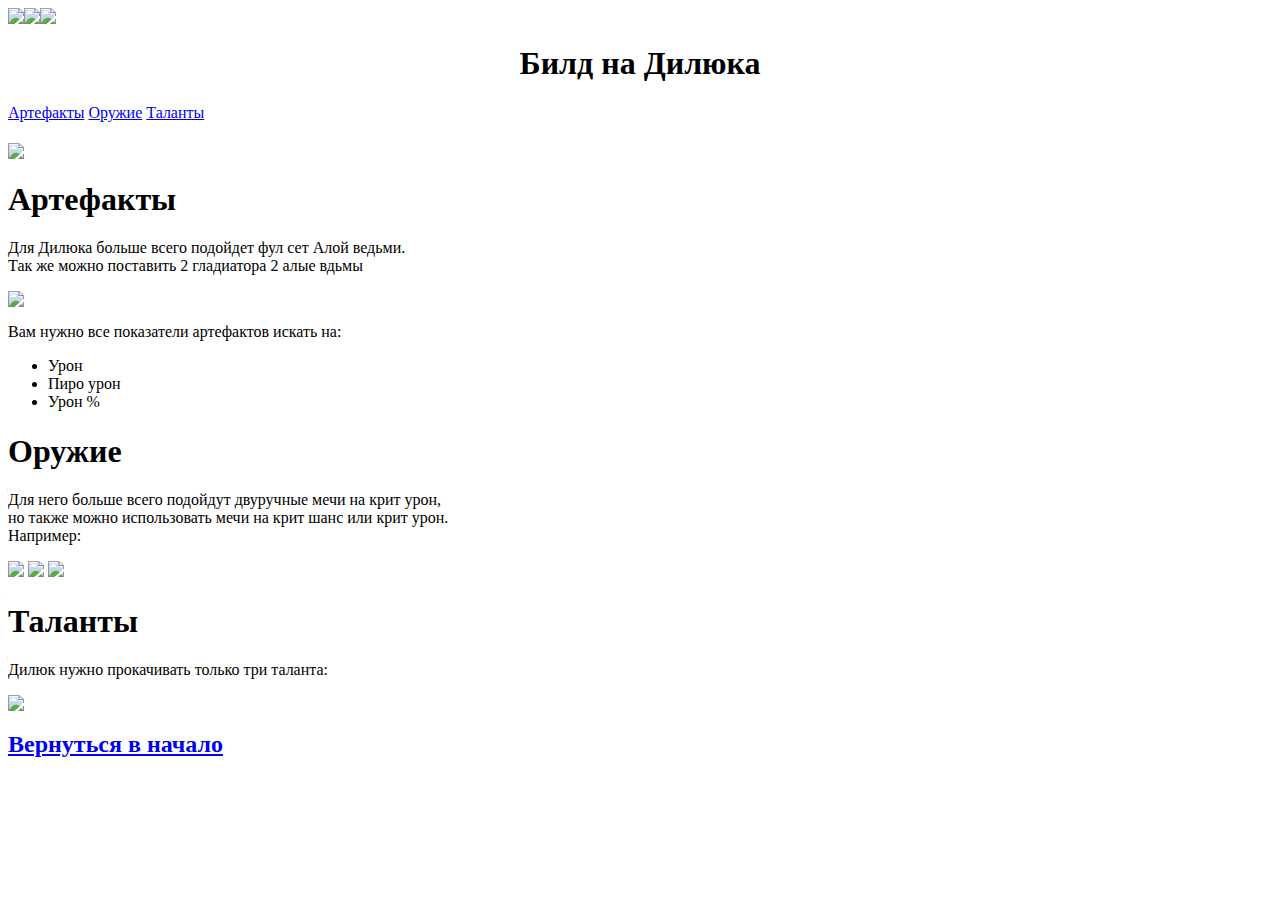
==== index2.html @ 0e079603 "Create index2.html" ====
<html>
    <head>
        <title>Билд на Дилюка</title>
        <link rel="stylesheet" href="style2.css">
    </head>
    <body>
        <header>  
            <h1><img id="footer" src="https://i.etsystatic.com/25522106/r/il/af706a/2628993637/il_570xN.2628993637_r6o4.jpg"><a href=""><img src="https://64.media.tumblr.com/a588437a34a785f88962d82f2d09631b/674c054ce44b35ec-b4/s640x960/29c399f6fe6df8699e6c380729cdd0af0291762c.png"></a><a href="index2.html"><img src="https://paimon.gg/wp-content/uploads/2020/11/Diluc-ID.png"></a></h1>
           
        </header>
        <h1 style="text-align:center">Билд на Дилюка</h1>
        <nav>
            <a href="#арт">Артефакты</a>
            <a href="#weapon">Оружие</a>
            <a href="#таланты">Таланты</a>
        </nav>
        <main>
            <h1><img src="https://paimon.gg/wp-content/uploads/2020/11/Diluc-ID.png"></h1>
            <h1 id="арт">Артефакты</h1>
            <p>Для Дилюка больше всего подойдет фул сет Алой ведьми.<br> 
Так же можно поставить 2 гладиатора 2 алые вдьмы</p>
            <p><img src="https://pbs.twimg.com/media/EtDbOrGU0AQvNSu.jpg"></p>
            <p>Вам нужно все показатели артефактов искать на:</p>
            <ul>
                <li>Урон</li>
                <li>Пиро урон</li>
                <li>Урон %</li>
            </ul>
            <h1 id="weapon">Оружие</h1>
                <p>Для него больше всего подойдут двуручные мечи на крит урон,<br> но также можно использовать мечи на крит шанс или крит урон.
<br>Например:</p>
            <img class="weapons" src="https://mmo-obzor.ru/_bd/7/18837491.jpg">
            <img class="weapons" src="https://genshinpedia.ru/wp-content/uploads/2021/02/1613915494_3416a75f4cea9109507cacd8e2f2aefc.jpg">
            <img class="weapons" src="https://mmo-obzor.ru/_bd/7/85623261.jpg">
            <h1 id="таланты">Таланты</h1>
            <p>Дилюк нужно прокачивать только три таланта:</p>
            <img class="img" src="https://avatars.mds.yandex.net/get-zen_doc/3437146/pub_601527cd7fd0a5390fa6dff6_6015972e123cc8767c8741dc/scale_1200">
        </main>
        <footer>
           <a href="#footer"><h2>Вернуться в начало</h2></a>
            <br>
            <br>
            <br>
            <br>
        </footer>
    </body>
</html>
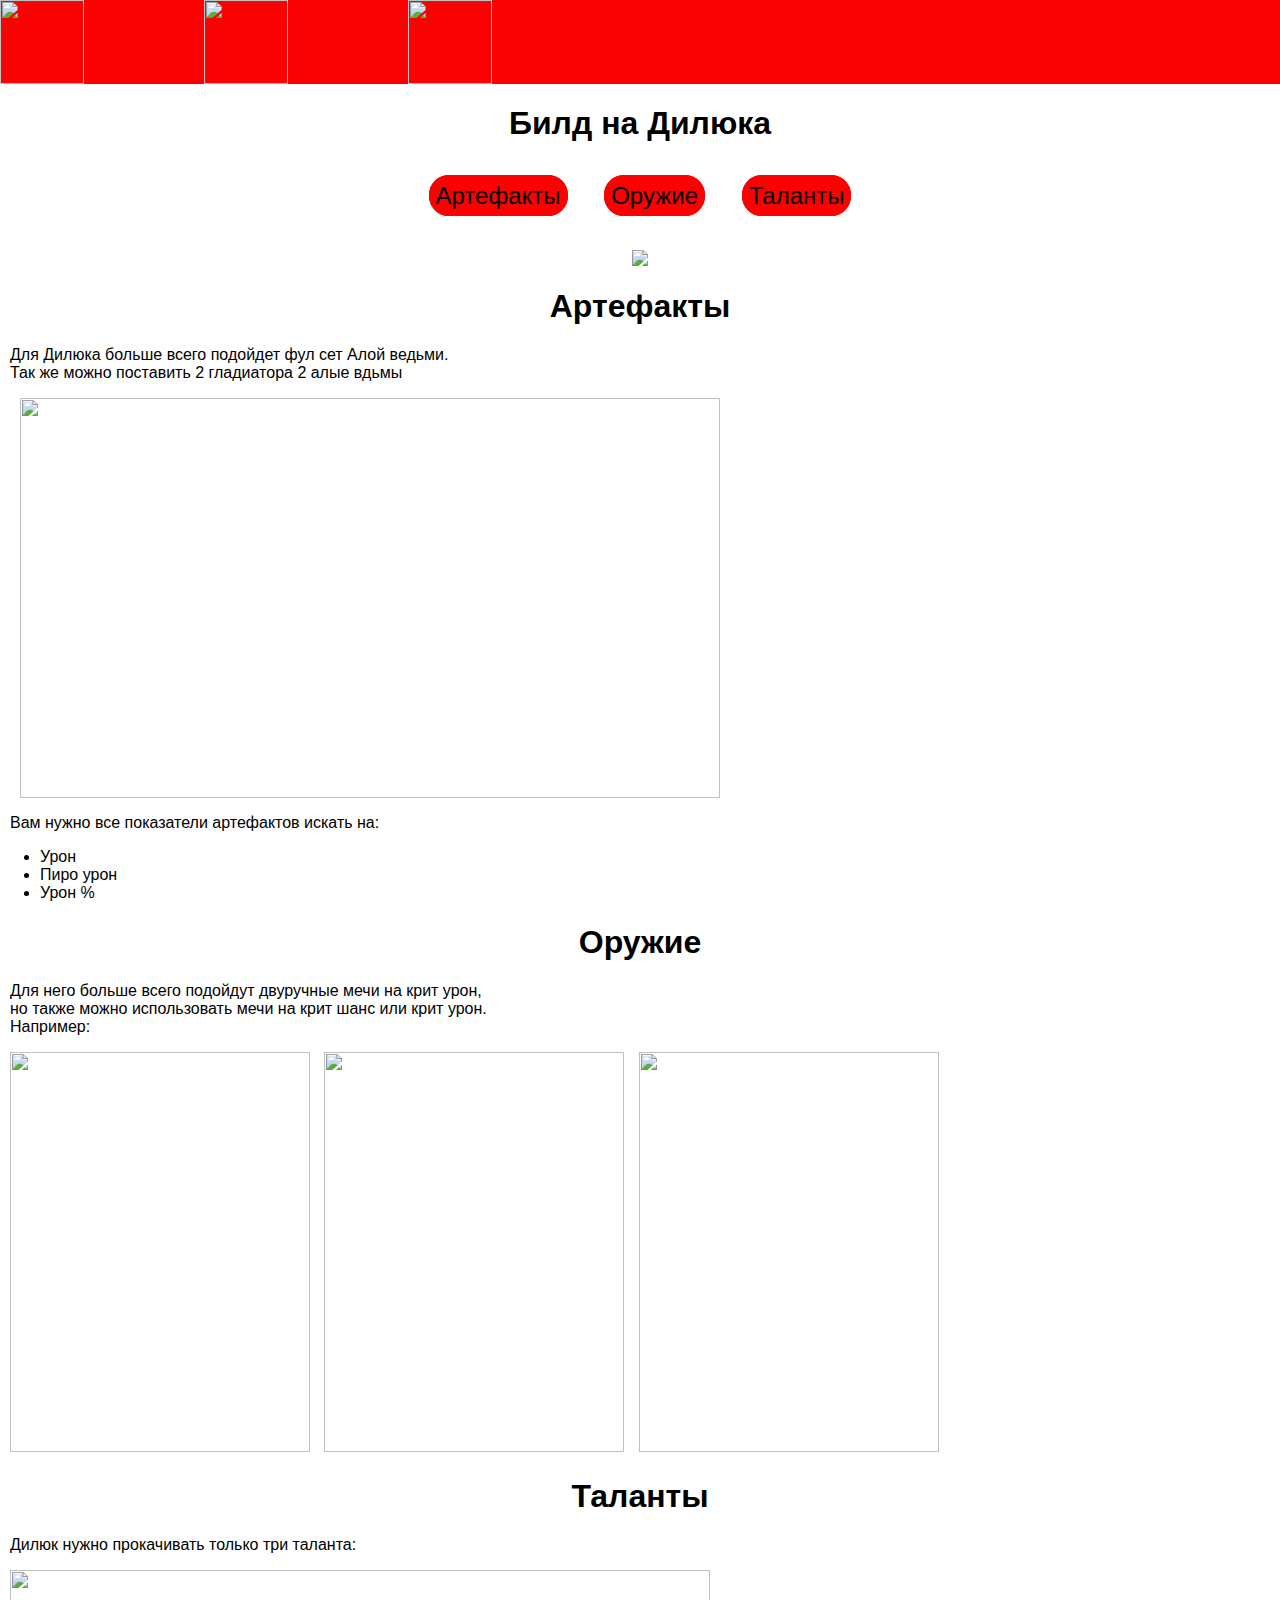
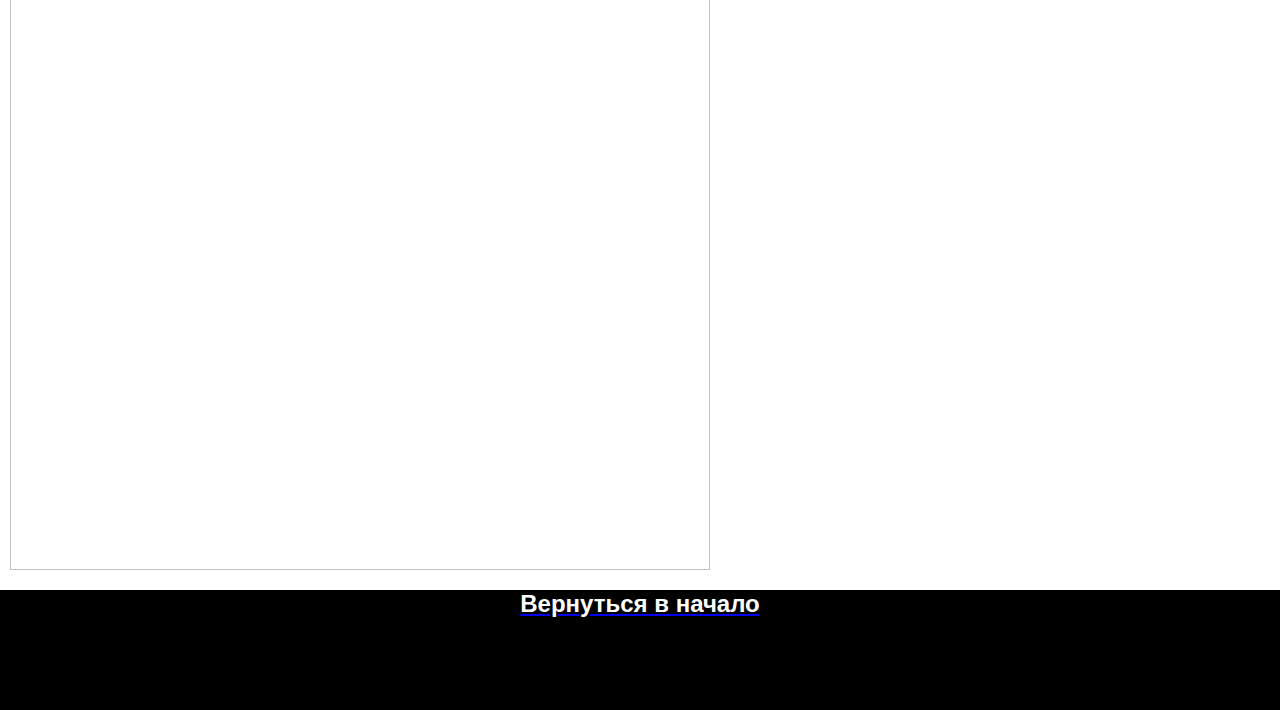
==== commit d85ba5c8: "Update index2.html" ====
--- a/index2.html
+++ b/index2.html
@@ -5,7 +5,7 @@
     </head>
     <body>
         <header>  
-            <h1><img id="footer" src="https://i.etsystatic.com/25522106/r/il/af706a/2628993637/il_570xN.2628993637_r6o4.jpg"><a href=""><img src="https://64.media.tumblr.com/a588437a34a785f88962d82f2d09631b/674c054ce44b35ec-b4/s640x960/29c399f6fe6df8699e6c380729cdd0af0291762c.png"></a><a href="index2.html"><img src="https://paimon.gg/wp-content/uploads/2020/11/Diluc-ID.png"></a></h1>
+            <h1><img id="footer" src="https://i.etsystatic.com/25522106/r/il/af706a/2628993637/il_570xN.2628993637_r6o4.jpg"><a href="https://peinslavik-bot.github.io/site-22222278/"><img src="https://64.media.tumblr.com/a588437a34a785f88962d82f2d09631b/674c054ce44b35ec-b4/s640x960/29c399f6fe6df8699e6c380729cdd0af0291762c.png"></a><a href="index2.html"><img src="https://paimon.gg/wp-content/uploads/2020/11/Diluc-ID.png"></a></h1>
            
         </header>
         <h1 style="text-align:center">Билд на Дилюка</h1>
--- a/style2.css
+++ b/style2.css
@@ -0,0 +1,78 @@
+body {
+    font-family: sans-serif;
+    margin: 0px;
+    background-color: rgb(255, 255, 255);
+}
+
+header {
+    background-color: rgb(250, 2, 2) ;
+}
+
+header img {
+    height: 84px;
+    width: 84px;
+    padding-right: 120px;
+}
+
+header h1 {
+    text-align: left;
+    margin: 0px;
+}
+
+main h1 {
+    text-align: center;
+}
+
+nav {
+    margin: 40px;
+    text-align: center;
+    font-size: 24px;
+}
+
+nav a {
+    border: 3px solid rgb(250, 2, 2) ;
+    border-radius:20px ;
+    text-decoration:none ;
+    color: black;
+    margin: 15px;
+    padding: 4px;
+    background-color: rgb(250, 2, 2) ;
+}
+
+h2 img {
+    width: 730px;
+    height: 400px;
+    margin-left: 10px;
+}
+
+p img {
+    width: 700px;
+    height: 400px;
+    margin-left: 10px;
+}
+
+.img {
+    width: 700px;
+    height: 600px;
+    margin-left: 10px;
+}
+
+footer h2 {
+    text-align: center;
+    color: white;
+    text-decoration: none;
+}
+
+footer {
+    background-color: black;
+}
+
+.weapons {
+    width: 300px;
+    height: 400px;
+    margin-left: 10px;
+}
+
+p {
+    margin-left: 10px;
+}
